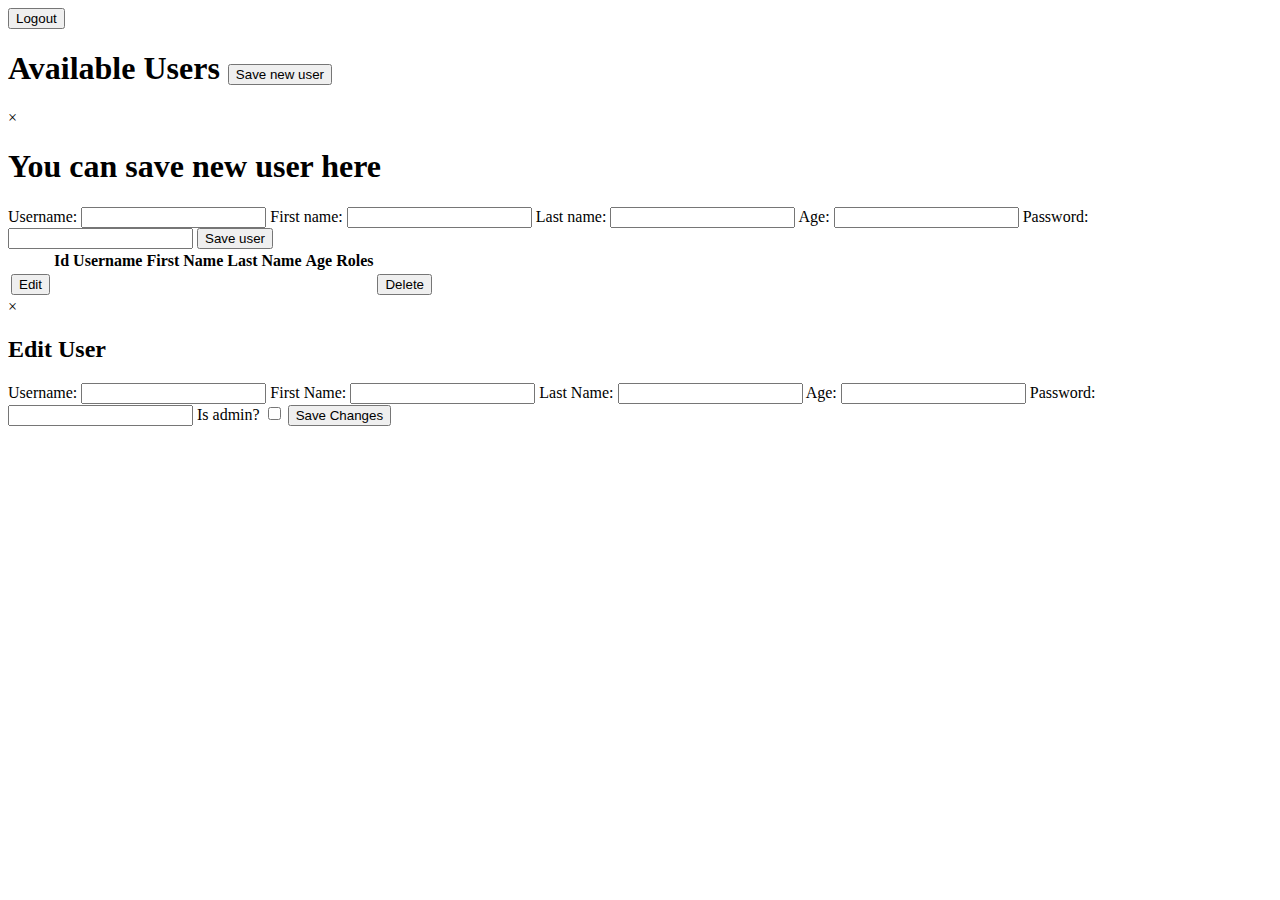
==== src/main/resources/templates/admin.html @ a6ec62fa "1.0" ====
<!DOCTYPE html>
<html xmlns="http://www.w3.org/1999/xhtml" lang="en">
<head>
    <meta charset="UTF-8">
    <title>Kata PP 3.1.2 by NickSam</title>
    <link rel="stylesheet" th:href="@{/styles.css}">
</head>
<body>
<header>
    <nav>
        <form class="menu-form" action="#" th:action="@{/logout}" method="post">
            <button type="submit">Logout</button>
        </form>
    </nav>
</header>
<h1>
    Available Users
    <button class="saveUser" id="openModal">
        Save new user
    </button>
</h1>

<div id="myModal" class="modal">
    <div class="modal-content">
        <span class="close">&times;</span>
        <form th:action="@{/admin/save}" method="post">
            <h1>You can save new user here</h1>
            <label for="username">Username:</label>
            <input type="text" id="username" th:field="${user.username}" />
            <label for="firstName">First name:</label>
            <input type="text" id="firstName" th:field="${user.firstName}" />
            <label for="lastName">Last name:</label>
            <input type="text" id="lastName" th:field="${user.lastName}" />
            <label for="age">Age:</label>
            <input type="text" id="age" th:field="${user.age}" />
            <label for="password">Password:</label>
            <input type="text" id="password" name="password" />
            <button type="submit">Save user</button>
        </form>
    </div>
</div>

<div class="table-container">
    <table id="userTable">
        <thead>
        <tr>
            <th class="actions"></th>
            <th>Id</th>
            <th>Username</th>
            <th>First Name</th>
            <th>Last Name</th>
            <th>Age</th>
            <th>Roles</th>
            <th class="actions"></th>
        </tr>
        </thead>
        <tbody>
        <tr th:each="user : ${users}" th:data-user-id="${user.id}">
            <td class="actions">
                <button class="edit-btn" th:data-user-id="${user.id}">Edit</button>
            </td>
            <td th:text="${user.id}"></td>
            <td th:text="${user.username}"></td>
            <td th:text="${user.firstName}"></td>
            <td th:text="${user.lastName}"></td>
            <td th:text="${user.age}"></td>
            <td th:text="${user.roles}"></td>
            <td class="actions">
                <form th:action="@{/admin/delete}" method="post">
                    <input type="hidden" name="userId" th:value="${user.id}" />
                    <button type="submit" class="delete-btn">Delete</button>
                </form>
            </td>
        </tr>
        </tbody>
    </table>
</div>

<div id="editModal" class="modal">
    <div class="modal-content">
        <span class="close2">&times;</span>
        <h2>Edit User</h2>
        <form id="editForm" th:action="@{/admin/update}" method="post">
            <input type="hidden" name="id" id="editUserId" />
            <label for="editUsername">Username:</label>
            <input type="text" id="editUsername" name="username" />
            <label for="editFirstName">First Name:</label>
            <input type="text" id="editFirstName" name="firstName" />
            <label for="editLastName">Last Name:</label>
            <input type="text" id="editLastName" name="lastName" />
            <label for="editAge">Age:</label>
            <input type="number" id="editAge" name="age" />
            <label for="editPassword">Password:</label>
            <input type="text" id="editPassword" name="password" />
            <label class="ch-label" for="isAdmin">
                Is admin? <input type="checkbox" class="ch-box" id="isAdmin" name="isAdmin">
            </label>
            <button type="submit">Save Changes</button>
        </form>
    </div>
</div>

<script th:src="@{/scripts.js}"></script>
</body>
</html>
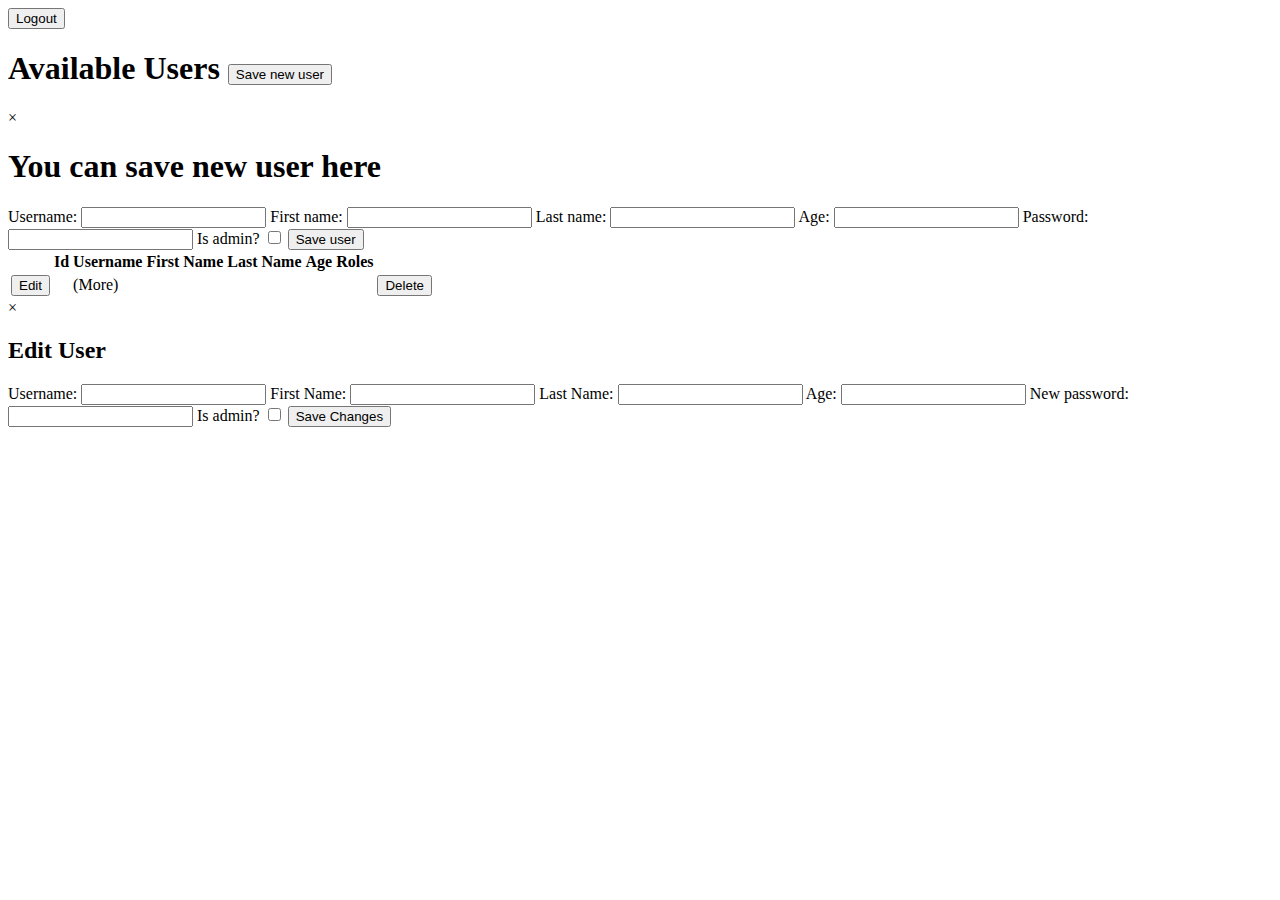
==== commit e9951a09: "1.1" ====
--- a/src/main/resources/templates/admin.html
+++ b/src/main/resources/templates/admin.html
@@ -32,9 +32,13 @@
             <label for="lastName">Last name:</label>
             <input type="text" id="lastName" th:field="${user.lastName}" />
             <label for="age">Age:</label>
-            <input type="text" id="age" th:field="${user.age}" />
+            <input type="number" id="age" th:field="${user.age}" />
             <label for="password">Password:</label>
             <input type="text" id="password" name="password" />
+            <input type="hidden" name="roles" value="2"/>
+            <label class="ch-label" for="isAdmin2"> Is admin?
+            <input type="checkbox" id="isAdmin2" class="ch-box" name="roles" value="1"/>
+            </label>
             <button type="submit">Save user</button>
         </form>
     </div>
@@ -60,11 +64,14 @@
                 <button class="edit-btn" th:data-user-id="${user.id}">Edit</button>
             </td>
             <td th:text="${user.id}"></td>
-            <td th:text="${user.username}"></td>
+            <td>
+                <span class="username" th:text="${user.username}"></span>
+                <a th:href="@{/admin/user/{id}(id=${user.id})}"> (More)</a>
+            </td>
             <td th:text="${user.firstName}"></td>
             <td th:text="${user.lastName}"></td>
             <td th:text="${user.age}"></td>
-            <td th:text="${user.roles}"></td>
+            <td th:text="${#strings.setJoin(user.roles.![name], ', ')}"></td>
             <td class="actions">
                 <form th:action="@{/admin/delete}" method="post">
                     <input type="hidden" name="userId" th:value="${user.id}" />
@@ -90,10 +97,12 @@
             <input type="text" id="editLastName" name="lastName" />
             <label for="editAge">Age:</label>
             <input type="number" id="editAge" name="age" />
-            <label for="editPassword">Password:</label>
+            <label for="editPassword">New password:</label>
             <input type="text" id="editPassword" name="password" />
-            <label class="ch-label" for="isAdmin">
-                Is admin? <input type="checkbox" class="ch-box" id="isAdmin" name="isAdmin">
+            <input type="hidden" name="roles" value="2"/>
+            <label class="ch-label" for="isAdmin"> Is admin?
+            <input type="checkbox" id="isAdmin" class="ch-box" name="roles" value="1"
+                   th:checked="${user.roles.?[role == 'ROLE_ADMIN']}"/>
             </label>
             <button type="submit">Save Changes</button>
         </form>
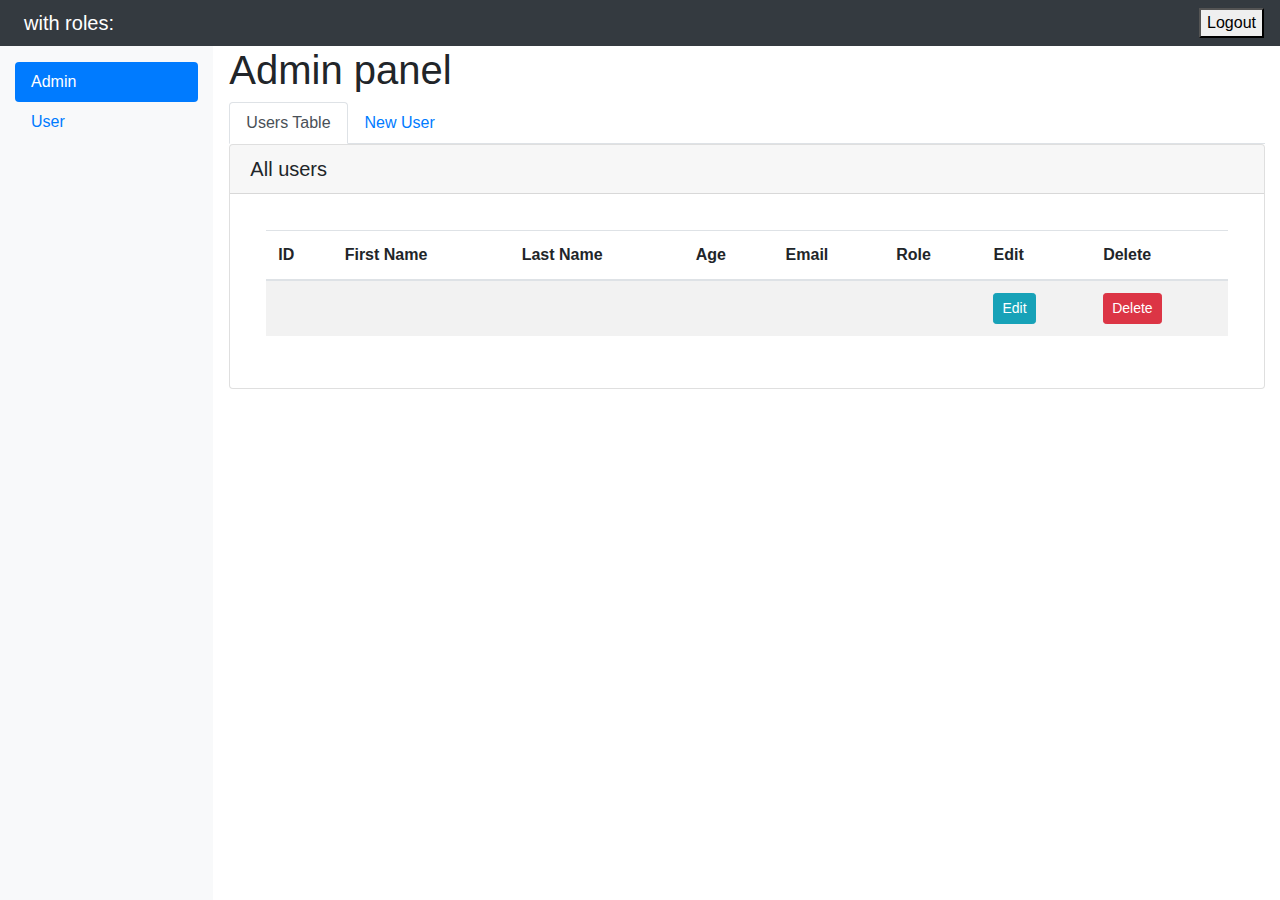
==== commit 845d8d5a: "It looks like target" ====
--- a/src/main/resources/templates/admin.html
+++ b/src/main/resources/templates/admin.html
@@ -1,114 +1,275 @@
 <!DOCTYPE html>
-<html xmlns="http://www.w3.org/1999/xhtml" lang="en">
+<html lang="en">
 <head>
     <meta charset="UTF-8">
-    <title>Kata PP 3.1.2 by NickSam</title>
-    <link rel="stylesheet" th:href="@{/styles.css}">
+    <meta name="viewport" content="width=device-width, initial-scale=1, shrink-to-fit=no">
+    <title>Admin panel</title>
+    <link rel="stylesheet" href="https://stackpath.bootstrapcdn.com/bootstrap/4.3.1/css/bootstrap.min.css" integrity="sha384-ggOyR0iXCbMQv3Xipma34MD+dH/1fQ784/j6cY/iJTQUOhcWr7x9JvoRxT2MZw1T" crossorigin="anonymous">
+    <link rel="stylesheet" href="/styles.css">
 </head>
 <body>
 <header>
-    <nav>
-        <form class="menu-form" action="#" th:action="@{/logout}" method="post">
-            <button type="submit">Logout</button>
+    <nav class="navbar navbar-dark bg-dark d-flex justify-content-between px-3">
+        <div class="d-flex align-items-center" th:if="${user}">
+            <span class="font-weight-bold text-white " style="font-size: 20px;" th:text="${user.username}"></span>
+            <span class="mx-2 text-white " style="font-size: 20px;">with roles:</span>
+            <span class="text-white" style="font-size: 20px;"
+                  th:text="${#strings.setJoin(user.roles.![name], ' ')}"></span>
+        </div>
+        <form th:action="@{/logout}" method="post">
+            <button type="submit" class="text-button">Logout</button>
         </form>
     </nav>
 </header>
-<h1>
-    Available Users
-    <button class="saveUser" id="openModal">
-        Save new user
-    </button>
-</h1>
-
-<div id="myModal" class="modal">
-    <div class="modal-content">
-        <span class="close">&times;</span>
-        <form th:action="@{/admin/save}" method="post">
-            <h1>You can save new user here</h1>
-            <label for="username">Username:</label>
-            <input type="text" id="username" th:field="${user.username}" />
-            <label for="firstName">First name:</label>
-            <input type="text" id="firstName" th:field="${user.firstName}" />
-            <label for="lastName">Last name:</label>
-            <input type="text" id="lastName" th:field="${user.lastName}" />
-            <label for="age">Age:</label>
-            <input type="number" id="age" th:field="${user.age}" />
-            <label for="password">Password:</label>
-            <input type="text" id="password" name="password" />
-            <input type="hidden" name="roles" value="2"/>
-            <label class="ch-label" for="isAdmin2"> Is admin?
-            <input type="checkbox" id="isAdmin2" class="ch-box" name="roles" value="1"/>
-            </label>
-            <button type="submit">Save user</button>
-        </form>
+<div class="container-fluid">
+    <div class="row">
+        <nav class="col-md-2 d-none d-md-block bg-light sidebar position-fixed vh-100">
+            <div class="sidebar-sticky pt-3">
+                <ul class="nav flex-column nav-pills nav-fill ">
+                    <li class="nav-item text-left" th:if="${#lists.contains(user.roles.![name], 'ADMIN')}">
+                        <a class="nav-link active" id="admin-menu" href="/admin">Admin</a>
+                    </li>
+                    <li class="nav-item text-left">
+                        <a class="nav-link" id="user-menu" href="/user">User</a>
+                    </li>
+                </ul>
+            </div>
+        </nav>
+
+        <main class="col-md-10 ml-auto pl-3">
+            <h1>Admin panel</h1>
+
+            <ul class="nav nav-tabs" id="myTab" role="tablist">
+                <li class="nav-item">
+                    <a class="nav-link active" id="users-tab" data-toggle="tab" href="#users" role="tab"
+                       aria-controls="users" aria-selected="true">Users Table</a>
+                </li>
+                <li class="nav-item">
+                    <a class="nav-link" id="new-user-tab" data-toggle="tab" href="#new-user" role="tab"
+                       aria-controls="new-user" aria-selected="false">New User</a>
+                </li>
+            </ul>
+
+            <div class="tab-content" id="myTabContent">
+                <div class="tab-pane fade show active" id="users" role="tabpanel" aria-labelledby="users-tab">
+                    <div class="card">
+                        <h5 class="card-header text-left">All users</h5>
+                        <div class="card-body">
+                            <div class="table-responsive p-3">
+                                <table class="table table-striped" id="userTable">
+                                    <thead>
+                                    <tr>
+                                        <th>ID</th>
+                                        <th>First Name</th>
+                                        <th>Last Name</th>
+                                        <th>Age</th>
+                                        <th>Email</th>
+                                        <th>Role</th>
+                                        <th>Edit</th>
+                                        <th>Delete</th>
+                                    </tr>
+                                    </thead>
+                                    <tbody>
+                                    <tr th:each="user : ${users}" th:data-user-id="${user.id}">
+                                        <td th:text="${user.id}"></td>
+                                        <td th:text="${user.firstName}"></td>
+                                        <td th:text="${user.lastName}"></td>
+                                        <td th:text="${user.age}"></td>
+                                        <td>
+                                            <span class="username" th:text="${user.username}"></span>
+                                        </td>
+                                        <td th:text="${#strings.setJoin(user.roles.![name], ' ')}"></td>
+                                        <td class="actions">
+                                            <button type="button" class="btn btn-info edit-btn btn-sm" data-toggle="modal"
+                                                    data-target="#exampleModal">
+                                                Edit
+                                            </button>
+                                        </td>
+                                        <td class="actions">
+                                            <button type="button" class="btn btn-danger del-button btn-sm"
+                                                    data-toggle="modal" data-target="#exampleModal2">
+                                                Delete
+                                            </button>
+                                        </td>
+                                    </tr>
+                                    </tbody>
+                                </table>
+                            </div>
+                        </div>
+                    </div>
+                </div>
+
+                <div class="tab-pane fade" id="new-user" role="tabpanel" aria-labelledby="new-user-tab">
+                    <div class="card">
+                        <h5 class="card-header text-left">Add new user</h5>
+                        <div class="card-body text-center d-flex justify-content-center">
+                            <div class="col-md-6">
+                                <form th:action="@{/admin/save}" method="post">
+                                    <div class="form-group">
+                                        <label class="font-weight-bold" for="firstName">First name</label>
+                                        <input type="text" id="firstName" name="firstName" class="form-control"/>
+                                    </div>
+                                    <div class="form-group">
+                                        <label class="font-weight-bold" for="lastName">Last name</label>
+                                        <input type="text" id="lastName" name="lastName" class="form-control"/>
+                                    </div>
+                                    <div class="form-group">
+                                        <label class="font-weight-bold" for="age">Age</label>
+                                        <input type="number" id="age" name="age" class="form-control"/>
+                                    </div>
+                                    <div class="form-group">
+                                        <label class="font-weight-bold" for="username">Email</label>
+                                        <input type="email" id="username" name="username" class="form-control" required
+                                               autocomplete="current-username"/>
+                                    </div>
+                                    <div class="form-group">
+                                        <label class="font-weight-bold" for="password">Password</label>
+                                        <input type="password" id="password" class="form-control" name="password"
+                                               required autocomplete="current-password"/>
+                                    </div>
+                                    <div class="form-group">
+                                        <label class="font-weight-bold" for="roles">Role</label>
+                                        <select id="roles" name="roles" class="form-control" multiple required>
+                                            <option value="1">ADMIN</option>
+                                            <option value="2">USER</option>
+                                        </select>
+                                    </div>
+                                    <div class="d-flex justify-content-center">
+                                        <button type="submit" class="btn btn-success btn-lg">Add new user</button>
+                                    </div>
+                                </form>
+                            </div>
+                        </div>
+                    </div>
+                </div>
+            </div>
+        </main>
     </div>
 </div>
 
-<div class="table-container">
-    <table id="userTable">
-        <thead>
-        <tr>
-            <th class="actions"></th>
-            <th>Id</th>
-            <th>Username</th>
-            <th>First Name</th>
-            <th>Last Name</th>
-            <th>Age</th>
-            <th>Roles</th>
-            <th class="actions"></th>
-        </tr>
-        </thead>
-        <tbody>
-        <tr th:each="user : ${users}" th:data-user-id="${user.id}">
-            <td class="actions">
-                <button class="edit-btn" th:data-user-id="${user.id}">Edit</button>
-            </td>
-            <td th:text="${user.id}"></td>
-            <td>
-                <span class="username" th:text="${user.username}"></span>
-                <a th:href="@{/admin/user/{id}(id=${user.id})}"> (More)</a>
-            </td>
-            <td th:text="${user.firstName}"></td>
-            <td th:text="${user.lastName}"></td>
-            <td th:text="${user.age}"></td>
-            <td th:text="${#strings.setJoin(user.roles.![name], ', ')}"></td>
-            <td class="actions">
-                <form th:action="@{/admin/delete}" method="post">
-                    <input type="hidden" name="userId" th:value="${user.id}" />
-                    <button type="submit" class="delete-btn">Delete</button>
-                </form>
-            </td>
-        </tr>
-        </tbody>
-    </table>
-</div>
-
-<div id="editModal" class="modal">
-    <div class="modal-content">
-        <span class="close2">&times;</span>
-        <h2>Edit User</h2>
-        <form id="editForm" th:action="@{/admin/update}" method="post">
-            <input type="hidden" name="id" id="editUserId" />
-            <label for="editUsername">Username:</label>
-            <input type="text" id="editUsername" name="username" />
-            <label for="editFirstName">First Name:</label>
-            <input type="text" id="editFirstName" name="firstName" />
-            <label for="editLastName">Last Name:</label>
-            <input type="text" id="editLastName" name="lastName" />
-            <label for="editAge">Age:</label>
-            <input type="number" id="editAge" name="age" />
-            <label for="editPassword">New password:</label>
-            <input type="text" id="editPassword" name="password" />
-            <input type="hidden" name="roles" value="2"/>
-            <label class="ch-label" for="isAdmin"> Is admin?
-            <input type="checkbox" id="isAdmin" class="ch-box" name="roles" value="1"
-                   th:checked="${user.roles.?[role == 'ROLE_ADMIN']}"/>
-            </label>
-            <button type="submit">Save Changes</button>
-        </form>
+<div class="modal" id="exampleModal" tabindex="-1" role="dialog" aria-labelledby="exampleModalLabel" aria-hidden="true">
+    <div class="modal-dialog" role="document">
+        <div class="modal-content text-center">
+            <div class="modal-header">
+                <h5 class="modal-title" id="exampleModalLabel">Edit user</h5>
+                <button type="button" class="close" data-dismiss="modal" aria-label="Close">
+                    <span aria-hidden="true">&times;</span>
+                </button>
+            </div>
+            <form th:action="@{/admin/update}" method="post">
+                <div class="modal-body">
+                    <fieldset disabled>
+                        <div class="form-group">
+                            <label class="font-weight-bold" for="editUserId">ID</label>
+                            <input type="text" class="form-control" id="editUserId" name="id" />
+                        </div>
+                    </fieldset>
+                    <input type="hidden" id="hiddenEditUserId" name="id"/>
+                    <div class="form-group">
+                        <label class="font-weight-bold" for="editFirstName">First name</label>
+                        <input type="text" class="form-control" id="editFirstName" name="firstName"/>
+                    </div>
+                    <div class="form-group">
+                        <label class="font-weight-bold" for="editLastName">Last name</label>
+                        <input type="text" class="form-control" id="editLastName" name="lastName"/>
+                    </div>
+                    <div class="form-group">
+                        <label class="font-weight-bold" for="editAge">Age</label>
+                        <input type="number" class="form-control" id="editAge" name="age" />
+                    </div>
+                    <div class="form-group">
+                        <label class="font-weight-bold" for="editUsername">Email</label>
+                        <input type="email" class="form-control" id="editUsername" name="username" />
+                    </div>
+                    <div class="form-group">
+                        <label class="font-weight-bold" for="editPassword">Password:</label>
+                        <input type="text" class="form-control" id="editPassword" name="password"/>
+                    </div>
+                    <div class="form-group">
+                        <label class="font-weight-bold" for="roles2">Role</label>
+                        <select id="roles2" name="roles" class="form-control" multiple required>
+                            <option value="1">ADMIN</option>
+                            <option value="2">USER</option>
+                        </select>
+                    </div>
+                </div>
+                <div class="modal-footer">
+                    <button type="button" class="btn btn-secondary" data-dismiss="modal">Close</button>
+                    <button type="submit" class="btn btn-primary">Edit</button>
+                </div>
+            </form>
+        </div>
     </div>
 </div>
 
-<script th:src="@{/scripts.js}"></script>
+<div class="modal" id="exampleModal2" tabindex="-1" role="dialog" aria-labelledby="exampleModalLabel2" aria-hidden="true">
+    <div class="modal-dialog" role="document">
+        <div class="modal-content text-center">
+            <div class="modal-header">
+                <h5 class="modal-title" id="exampleModalLabel2">Delete user</h5>
+                <button type="button" class="close" data-dismiss="modal" aria-label="Close">
+                    <span aria-hidden="true">&times;</span>
+                </button>
+            </div>
+            <form th:action="@{/admin/delete}" method="post">
+                <div class="modal-body">
+                    <fieldset disabled>
+                        <div class="form-group">
+                            <label class="font-weight-bold" for="DelUserId">ID</label>
+                            <input type="number" class="form-control" id="DelUserId"/>
+                        </div>
+                    </fieldset>
+                    <input type="hidden" id="hiddenDelUserId2" name="userId"/>
+                    <fieldset disabled>
+                        <div class="form-group">
+                            <label class="font-weight-bold" for="delFirstName">First name</label>
+                            <input type="text" class="form-control" id="delFirstName"/>
+                        </div>
+                    </fieldset>
+                    <fieldset disabled>
+                        <div class="form-group">
+                            <label class="font-weight-bold" for="delLastName">Last name</label>
+                            <input type="text" class="form-control" id="delLastName"/>
+                        </div>
+                    </fieldset>
+                    <fieldset disabled>
+                        <div class="form-group">
+                            <label class="font-weight-bold" for="delAge">Age</label>
+                            <input type="text" class="form-control" id="delAge"/>
+                        </div>
+                    </fieldset>
+                    <fieldset disabled>
+                        <div class="form-group">
+                            <label class="font-weight-bold" for="delUsername">Email</label>
+                            <input type="text" class="form-control" id="delUsername"/>
+                        </div>
+                    </fieldset>
+                    <fieldset disabled>
+                        <div class="form-group">
+                            <label class="font-weight-bold" for="roles3">Role</label>
+                            <select id="roles3" name="roles" class="form-control" multiple required>
+                                <option value="1">ADMIN</option>
+                                <option value="2">USER</option>
+                            </select>
+                        </div>
+                    </fieldset>
+                </div>
+                <div class="modal-footer">
+                    <button type="button" class="btn btn-secondary" data-dismiss="modal">Close</button>
+                    <button type="submit" class="btn btn-danger">Delete</button>
+                </div>
+            </form>
+        </div>
+    </div>
+</div>
+
+<script src="https://code.jquery.com/jquery-3.3.1.min.js"></script>
+<script src="/scripts.js"></script>
+<script src="https://cdnjs.cloudflare.com/ajax/libs/popper.js/1.14.7/umd/popper.min.js"
+        integrity="sha384-UO2eT0CpHqdSJQ6hJty5KVphtPhzWj9WO1clHTMGa3JDZwrnQq4sF86dIHNDz0W1"
+        crossorigin="anonymous"></script>
+<script src="https://stackpath.bootstrapcdn.com/bootstrap/4.3.1/js/bootstrap.min.js"
+        integrity="sha384-JjSmVgyd0p3pXB1rRibZUAYoIIy6OrQ6VrjIEaFf/nJGzIxFDsf4x0xIM+B07jRM"
+        crossorigin="anonymous"></script>
 </body>
-</html>
+</html>